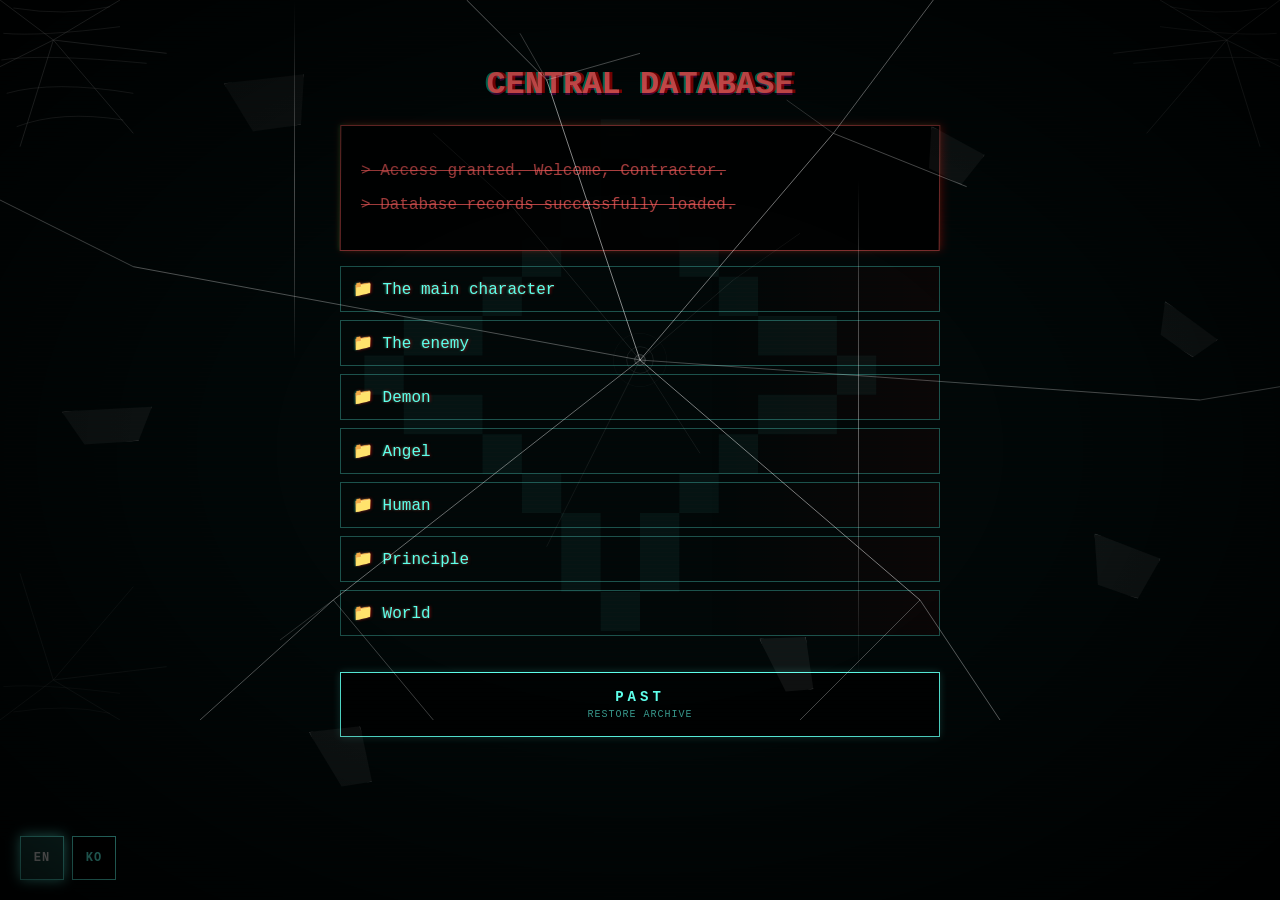
==== broken_index.html @ 98af95d3 "Update broken_index.html" ====
<!DOCTYPE html>
<html lang="ko" style="background-color: #020d0d;">
<head>
  <meta charset="UTF-8" />
  <meta name="viewport" content="width=device-width, initial-scale=1.0" />
  <title>CENTRAL DATABASE — [CORRUPTED TIMELINE]</title>
  <style>
* { box-sizing: border-box; font-family: 'Courier New', monospace; }
:root {
--neon-pink: #ff5e5e;
--neon-mint: #5effeb;
--bg-black: #020d0d; 
}
::-webkit-scrollbar { width: 10px; }
::-webkit-scrollbar-track { background: #010808; }
::-webkit-scrollbar-thumb { background: #222; border-radius: 5px; border: 2px solid #010808; }
::-webkit-scrollbar-thumb:hover { background: #333; }
body {
margin: 0; background: var(--bg-black); color: var(--neon-pink);
overflow-x: hidden; overflow-y: auto; 
transition: none; 
}
.bg-sigil {
position: fixed; top: 50%; left: 50%; transform: translate(-50%, -50%);
font-size: min(70vh, 70vw); color: rgba(94, 255, 235, 0.05);
z-index: 1; pointer-events: none;
animation: pulse-neon 3s ease-in-out infinite;
}
@keyframes pulse-neon {
0%, 100% { transform: translate(-50%, -50%) scale(1); opacity: 0.05; text-shadow: 0 0 10px rgba(94, 255, 235, 0.1); }
50% { transform: translate(-50%, -50%) scale(1.05); opacity: 0.2; text-shadow: 0 0 40px rgba(94, 255, 235, 0.5); }
}
.auth-success-flash { animation: flash-mint 0.8s ease-out forwards; }
@keyframes flash-mint {
0% { background-color: var(--neon-mint); filter: brightness(2); }
100% { background-color: var(--bg-black); }
}
.auth-error-flash { animation: flash-red 0.5s ease-in-out; }
@keyframes flash-red {
0%, 100% { background-color: var(--bg-black); }
50% { background-color: #440a0a; }
}
@keyframes screenShake {
0% { transform: translate(0); filter: hue-rotate(0deg); }
10% { transform: translate(-5px, 5px); filter: invert(1); }
20% { transform: translate(5px, -5px); }
30% { transform: translate(-5px, 0); }
100% { transform: translate(0); }
}
.glitch-active { animation: screenShake 0.15s infinite !important; }
.screen { 
position: relative; width: 100vw; min-height: 100vh;
display: flex; flex-direction: column; align-items: center; justify-content: flex-start;
padding: 5vh 20px; z-index: 2; 
}
#auth-screen { justify-content: center; }
.terminal { width: 100%; max-width: 600px; border: 1px solid var(--neon-pink); background: rgba(0, 0, 0, 0.85); backdrop-filter: blur(5px); padding: 20px; margin-bottom: 15px; position: relative; }
#file-scroll-container { width: 100%; overflow: visible; }
.hidden-trigger-zone { 
margin-top: 50px; 
padding-top: 100vh; 
padding-bottom: 200px;
text-align: center; 
display: none; 
transition: opacity 0.5s;
opacity: 0;
}
.hidden-button { width: 60px; height: 60px; border-radius: 50%; background: radial-gradient(circle, #ff0000, #000); border: 2px solid #fff; cursor: pointer; margin: 20px auto; box-shadow: 0 0 15px #ff0000; animation: pulse 1s infinite; }
@keyframes pulse { 0% { transform: scale(1); } 50% { transform: scale(1.1); } 100% { transform: scale(1); } }
.directory { width: 100%; max-width: 600px; }
.folder { border: 1px solid var(--neon-mint); color: var(--neon-mint); padding: 12px; margin-bottom: 8px; cursor: pointer; }
.file { cursor: pointer; padding: 10px; color: #fff; border-left: 1px dashed #444; margin-left: 15px; }
.hidden { display: none !important; }
.typing-cursor::after { content: "|"; animation: blink 0.8s infinite; }
@keyframes blink { 50% { opacity: 0; } }
#music-info-box {
position: fixed; bottom: 20px; right: 20px; 
background: rgba(0, 0, 0, 0.8); border: 1px solid var(--neon-mint); 
color: var(--neon-mint); padding: 10px 15px; font-size: 12px; 
z-index: 100; display: none; box-shadow: 0 0 10px rgba(94, 255, 235, 0.3);
gap: 10px; align-items: center;
}
#music-control-btn {
background: transparent;
border: 1px solid var(--neon-mint);
color: var(--neon-mint);
padding: 4px 10px;
cursor: pointer;
font-size: 11px;
letter-spacing: 1px;
transition: all 0.2s;
margin-left: 10px;
}
#music-control-btn:hover {
background: var(--neon-mint);
color: #000;
box-shadow: 0 0 10px var(--neon-mint);
}
/* 🔥 언어 전환 버튼 */
#lang-switcher {
position: fixed;
bottom: 20px;
left: 20px;
display: flex;
gap: 8px;
z-index: 200;
}
.lang-btn {
width: 44px;
height: 44px;
background: rgba(0, 0, 0, 0.8);
border: 1px solid var(--neon-mint);
color: var(--neon-mint);
font-family: 'Courier New', monospace;
font-size: 12px;
font-weight: bold;
cursor: pointer;
letter-spacing: 1px;
transition: all 0.2s;
}
.lang-btn:hover {
background: rgba(94, 255, 235, 0.2);
box-shadow: 0 0 10px var(--neon-mint);
}
.lang-btn.active {
background: rgba(94, 255, 235, 0.25);
box-shadow: 0 0 12px var(--neon-mint);
color: #fff;
}
/* ====== ⏳ FUTURE / PAST 박스 ====== */
#timeline-boxes {
display: none;
width: 100%;
max-width: 600px;
margin-top: 28px;
gap: 12px;
display: flex;
flex-direction: row;
}
.timeline-box {
flex: 1;
border: 1px solid;
padding: 16px 10px;
cursor: pointer;
font-family: 'Courier New', monospace;
font-size: 11px;
letter-spacing: 2px;
text-align: center;
transition: all 0.25s;
background: rgba(0,0,0,0.6);
position: relative;
overflow: hidden;
}
.timeline-box::before {
content: '';
position: absolute;
inset: 0;
background: currentColor;
opacity: 0;
transition: opacity 0.2s;
}
.timeline-box:hover::before { opacity: 0.07; }
.timeline-box-label {
font-size: 14px;
font-weight: bold;
letter-spacing: 4px;
margin-bottom: 4px;
}
.timeline-box-sub { opacity: 0.6; font-size: 10px; letter-spacing: 1px; }
#box-future {
border-color: #ff5e5e;
color: #ff5e5e;
box-shadow: 0 0 8px rgba(255,94,94,0.3);
}
#box-future:hover {
box-shadow: 0 0 20px rgba(255,94,94,0.6);
border-color: #ff8888;
}
#box-past {
border-color: var(--neon-mint);
color: var(--neon-mint);
box-shadow: 0 0 8px rgba(94,255,235,0.2);
}
#box-past:hover {
box-shadow: 0 0 20px rgba(94,255,235,0.5);
}
/* ====== 🕐 시계 오버레이 ====== */
#clock-overlay {
position: fixed; inset: 0;
background: #000;
z-index: 9000;
display: none;
align-items: center;
justify-content: center;
flex-direction: column;
}
#clock-overlay.active { display: flex; }
/* 아날로그 시계 */
#clock-svg-wrap {
position: relative;
width: 240px; height: 240px;
}
.clock-face {
width: 240px; height: 240px;
border-radius: 50%;
border: 3px solid #fff;
position: relative;
box-shadow: 0 0 30px rgba(255,255,255,0.3), inset 0 0 20px rgba(0,0,0,0.8);
background: radial-gradient(circle, #0a0a0a 0%, #000 100%);
overflow: hidden;
}
.clock-center {
position: absolute; top: 50%; left: 50%;
transform: translate(-50%,-50%);
width: 10px; height: 10px;
border-radius: 50%;
background: #fff;
z-index: 10;
box-shadow: 0 0 8px #fff;
}
.clock-hand {
position: absolute;
bottom: 50%; left: 50%;
transform-origin: bottom center;
border-radius: 2px 2px 0 0;
}
#hand-hour {
width: 5px; height: 65px;
background: #fff;
margin-left: -2.5px;
transform: rotate(0deg);
}
#hand-min {
width: 3px; height: 88px;
background: #ccc;
margin-left: -1.5px;
transform: rotate(0deg);
}
#hand-sec {
width: 2px; height: 95px;
background: #ff4444;
margin-left: -1px;
transform: rotate(0deg);
}
/* 시계 눈금 */
.clock-tick {
position: absolute;
top: 8px; left: 50%;
width: 2px; height: 10px;
background: #555;
margin-left: -1px;
transform-origin: 1px 112px;
}
.clock-tick.major {
height: 16px; background: #999; width: 3px; margin-left: -1.5px;
}
/* 시계 파괴 효과 */
#clock-crack-layer {
position: absolute; inset: 0;
pointer-events: none;
opacity: 0;
transition: opacity 0.1s;
}
#clock-crack-layer.visible { opacity: 1; }
/* 시계 아래 텍스트 */
#clock-status-text {
margin-top: 28px;
font-size: 11px;
letter-spacing: 3px;
color: #444;
}
/* 깨짐 파편 */
.crack-line {
position: absolute;
background: rgba(255,255,255,0.8);
transform-origin: 0 0;
}
/* 화면 전체 깨짐 오버레이 */
#screen-shatter {
position: fixed; inset: 0;
z-index: 9100;
pointer-events: none;
display: none;
}
#screen-shatter.active { display: block; }
#screen-shatter canvas {
width: 100%; height: 100%;
}
/* 페이드아웃 */
#fade-out-overlay {
position: fixed; inset: 0;
background: #000;
z-index: 9200;
opacity: 0;
pointer-events: none;
transition: opacity 1.5s ease-in;
}
#fade-out-overlay.fading { opacity: 1; pointer-events: all; }
@keyframes clock-shatter {
0%   { transform: translate(0,0) rotate(0deg); filter: brightness(2); }
15%  { transform: translate(-4px, 3px) rotate(-2deg); filter: hue-rotate(90deg) brightness(3); }
30%  { transform: translate(5px, -4px) rotate(2deg); filter: hue-rotate(180deg); }
45%  { transform: translate(-3px, 5px) rotate(-1deg); filter: brightness(0.5); }
60%  { transform: translate(4px, -3px) rotate(3deg); filter: hue-rotate(270deg) brightness(2); }
75%  { transform: translate(-5px, 2px) rotate(-2deg); filter: invert(1); }
100% { transform: translate(0,0); filter: brightness(1); }
}
/* 🌊 시계 멈출 때 물결 파동 효과 */
.clock-ripple {
position: absolute;
top: 50%;
left: 50%;
width: 240px;
height: 240px;
transform: translate(-50%, -50%);
border-radius: 50%;
border: 4px solid rgba(255, 255, 255, 0.95);
box-shadow: 0 0 20px rgba(255, 255, 255, 0.9), 0 0 40px rgba(255, 255, 255, 0.6);
pointer-events: none;
box-sizing: border-box;
}
@keyframes ripple-wave {
0% {
width: 240px;
height: 240px;
opacity: 1;
border-width: 4px;
box-shadow: 0 0 20px rgba(255, 255, 255, 0.9), 0 0 40px rgba(255, 255, 255, 0.6);
}
30% {
width: 480px;
height: 480px;
opacity: 0.9;
border-width: 3px;
box-shadow: 0 0 30px rgba(255, 255, 255, 1), 0 0 60px rgba(255, 255, 255, 0.7);
}
100% {
width: 720px;
height: 720px;
opacity: 0;
border-width: 1px;
box-shadow: 0 0 10px rgba(255, 255, 255, 0.3);
}
}
/* 💥 플래시 효과 */
@keyframes white-flash {
0% { opacity: 0; }
10% { opacity: 0.8; }
100% { opacity: 0; }
}
/* 🔥 좌우 화살표 네비게이션 */
.nav-arrow {
position: absolute;
top: 50%;
transform: translateY(-50%);
width: 40px;
height: 80px;
background: rgba(94, 255, 235, 0.1);
border: 1px solid var(--neon-mint);
display: flex;
align-items: center;
justify-content: center;
cursor: pointer;
transition: all 0.3s;
z-index: 10;
font-size: 1.5rem;
color: var(--neon-mint);
user-select: none;
}
.nav-arrow:hover { background: rgba(94, 255, 235, 0.3); box-shadow: 0 0 15px var(--neon-mint); }
.nav-arrow-left { left: -50px; }
.nav-arrow-right { right: -50px; }
/* 🔥 페이지 내부 화살표 (터미널 하단 모서리) */
.page-arrow {
position: absolute;
bottom: 8px;
font-size: 1rem;
color: var(--neon-pink);
cursor: pointer;
user-select: none;
transition: all 0.2s;
opacity: 0.7;
}
.page-arrow:hover { opacity: 1; color: #fff; text-shadow: 0 0 8px var(--neon-pink); }
.page-arrow-left { left: 12px; }
.page-arrow-right { right: 12px; }
/* 🔥 페이지 인디케이터 */
.page-indicator {
position: absolute;
bottom: 10px;
left: 50%;
transform: translateX(-50%);
font-size: 10px;
color: #444;
letter-spacing: 2px;
}
/* 글리치 bg */
.glitch-bg-layer {
position: fixed; top: 0; left: 0; width: 100vw; height: 100vh;
z-index: 9998; pointer-events: none;
background: 
linear-gradient(90deg, transparent 0%, rgba(0,255,255,0.03) 25%, transparent 50%, rgba(255,0,255,0.03) 75%, transparent 100%),
repeating-linear-gradient(0deg, transparent, transparent 2px, rgba(0,255,100,0.03) 2px, rgba(0,255,100,0.03) 4px);
animation: bg-scan 0.1s infinite, bg-shift 0.2s infinite;
}
@keyframes bg-scan { 0% { transform: translateY(0); } 100% { transform: translateY(4px); } }
@keyframes bg-shift {
0% { background-position: 0 0; filter: hue-rotate(0deg); }
50% { background-position: 100% 100%; filter: hue-rotate(180deg); }
100% { background-position: 0 0; filter: hue-rotate(360deg); }
}
.title-rgb-glitch {
font-size: 2.5rem; letter-spacing: 12px; font-weight: 900; color: #fff;
position: relative; display: inline-block;
animation: sharp-shake 0.08s infinite, rgb-chromatic 0.15s infinite;
text-shadow: -5px 0 #ff0000, 5px 0 #00ffff, -3px 0 #00ff00, 3px 0 #ff00ff;
}
@keyframes sharp-shake {
0% { transform: translate(3px, -2px) skew(2deg); }
25% { transform: translate(-4px, 3px) skew(-3deg); }
50% { transform: translate(5px, -1px) skew(1deg); }
75% { transform: translate(-2px, 2px) skew(-2deg); }
100% { transform: translate(0); }
}
@keyframes rgb-chromatic {
0% { text-shadow: -5px 0 #ff0000, 5px 0 #00ffff, -3px 0 #00ff00, 3px 0 #ff00ff; filter: hue-rotate(0deg); }
50% { text-shadow: 5px 0 #ff0000, -5px 0 #00ffff, 3px 0 #00ff00, -3px 0 #ff00ff; filter: hue-rotate(90deg); }
100% { text-shadow: -5px 0 #ff0000, 5px 0 #00ffff, -3px 0 #00ff00, 3px 0 #ff00ff; filter: hue-rotate(180deg); }
}
.fast-glitch-typing { animation: fast-typing-distortion 0.05s infinite; }
@keyframes fast-typing-distortion {
0% { transform: translate(2px, -2px); filter: brightness(1.5) hue-rotate(90deg); opacity: 0.9; }
25% { transform: translate(-3px, 2px); filter: brightness(0.7) hue-rotate(180deg); opacity: 1; }
50% { transform: translate(3px, -1px); filter: brightness(1.3) hue-rotate(270deg); opacity: 0.85; }
75% { transform: translate(-2px, 3px); filter: brightness(0.8) hue-rotate(0deg); opacity: 1; }
100% { transform: translate(0); filter: brightness(1); opacity: 1; }
}
.stable-text { animation: none !important; transform: none !important; filter: none !important; }
/* ====== 🗺️ MAP VIEWER ====== */
#map-boot-overlay {
position: fixed; inset: 0; background: #000;
z-index: 5000; display: flex; align-items: center; justify-content: center;
flex-direction: column; font-family: 'Courier New', monospace;
color: var(--neon-mint); overflow: hidden;
}
#map-boot-log {
width: 520px; max-width: 90vw;
font-size: 13px; line-height: 1.9; white-space: pre;
}
#map-boot-bar-wrap {
width: 520px; max-width: 90vw; margin-top: 18px;
height: 6px; background: #0a1a1a; border: 1px solid var(--neon-mint);
overflow: hidden;
}
#map-boot-bar { height: 100%; width: 0%; background: var(--neon-mint); transition: width 0.08s linear; }
#map-viewer-wrap {
position: fixed; inset: 0; background: #000;
z-index: 5000; display: none;
flex-direction: column;
clip-path: inset(0 100% 0 0);
transition: clip-path 0.7s cubic-bezier(0.16, 1, 0.3, 1);
}
#map-viewer-wrap.open { clip-path: inset(0 0% 0 0); }
#map-header {
padding: 14px 20px; background: rgba(0,0,0,0.9);
border-bottom: 1px solid var(--neon-mint);
display: flex; align-items: center; justify-content: space-between;
flex-shrink: 0;
}
#map-header h2 { margin: 0; font-size: 1rem; letter-spacing: 4px; color: var(--neon-mint); }
#map-close-btn {
background: none; border: 1px solid var(--neon-pink); color: var(--neon-pink);
padding: 6px 14px; cursor: pointer; font-family: 'Courier New', monospace;
font-size: 12px; letter-spacing: 2px;
}
#map-close-btn:hover { background: rgba(255,94,94,0.2); }
#map-canvas-area {
flex: 1; position: relative; overflow: hidden;
}
#map-bg-img {
width: 100%; height: 100%; object-fit: contain;
display: block; filter: brightness(0.85) saturate(0.9);
user-select: none; pointer-events: none;
}
.map-pin {
position: absolute; transform: translate(-50%, -100%);
cursor: pointer; z-index: 10;
display: flex; flex-direction: column; align-items: center;
transition: transform 0.2s;
}
.map-pin:hover { transform: translate(-50%, -115%); }
.map-pin-dot {
width: 14px; height: 14px; border-radius: 50%;
background: var(--neon-pink); border: 2px solid #fff;
box-shadow: 0 0 10px var(--neon-pink), 0 0 20px var(--neon-pink);
animation: pin-pulse 1.6s ease-in-out infinite;
}
.map-pin-dot.mint { background: var(--neon-mint); box-shadow: 0 0 10px var(--neon-mint), 0 0 20px var(--neon-mint); }
.map-pin-dot.gold { background: #f0c040; box-shadow: 0 0 10px #f0c040, 0 0 20px #f0c040; }
.map-pin-dot.white { background: #cceeff; box-shadow: 0 0 10px #cceeff, 0 0 20px #cceeff; }
@keyframes pin-pulse {
0%, 100% { transform: scale(1); opacity: 1; }
50% { transform: scale(1.3); opacity: 0.7; }
}
.map-pin-line { width: 2px; height: 18px; background: rgba(255,255,255,0.5); }
.map-pin-label {
font-size: 10px; color: rgba(255,255,255,0.8);
background: rgba(0,0,0,0.7); padding: 2px 6px;
border: 1px solid rgba(255,255,255,0.2); white-space: nowrap;
margin-top: 3px; letter-spacing: 1px;
}
/* 지역 정보 패널 (오른쪽에서 슬라이드) */
#map-info-panel {
position: absolute; right: 0; top: 0; bottom: 0;
width: 320px; max-width: 85vw;
background: rgba(2, 13, 13, 0.97);
border-left: 1px solid var(--neon-mint);
transform: translateX(100%);
transition: transform 0.4s cubic-bezier(0.16, 1, 0.3, 1);
overflow-y: auto; z-index: 20; padding: 0;
}
#map-info-panel.visible { transform: translateX(0); }
#map-info-close {
position: absolute; top: 12px; right: 12px;
background: none; border: none; color: var(--neon-pink);
font-size: 1.2rem; cursor: pointer; z-index: 5;
}
#map-info-header-img {
width: 100%; height: 140px; object-fit: cover;
display: block; filter: brightness(0.7);
}
#map-info-header-img.no-img {
display: flex; align-items: center; justify-content: center;
background: linear-gradient(135deg, #0a1a2a, #1a0a2a);
height: 140px; font-size: 3rem;
}
#map-info-body { padding: 16px 18px; }
#map-info-code { font-size: 11px; color: var(--neon-pink); letter-spacing: 3px; margin-bottom: 4px; }
#map-info-name { font-size: 1.4rem; color: #fff; margin: 0 0 4px; font-weight: bold; }
#map-info-sub { font-size: 12px; color: #aaa; margin-bottom: 14px; font-style: italic; }
#map-info-desc {
border-left: 2px solid var(--neon-mint); padding-left: 12px;
color: #ccc; font-size: 13px; line-height: 1.7; margin-bottom: 16px;
}
.map-info-tag {
background: rgba(94,255,235,0.08); border: 1px solid rgba(94,255,235,0.3);
color: var(--neon-mint); font-size: 11px; padding: 6px 12px;
margin-bottom: 8px; letter-spacing: 1px; display: flex; align-items: center; gap: 8px;
}
.map-info-tag span { color: #fff; font-size: 12px; }
.map-info-tag.danger { border-color: rgba(255,94,94,0.4); color: var(--neon-pink); background: rgba(255,94,94,0.06); }
/* ====== 🕸️ BROKEN WORLD CSS ====== */
/* 전체 화면에 거미줄/균열 오버레이 */
#broken-overlay {
position: fixed; inset: 0;
z-index: 9999;
pointer-events: none;
opacity: 0;
transition: opacity 1.2s ease-in;
}
#broken-overlay.reveal { opacity: 1; }
/* 화면 전체 미세 균열 tint */
body.broken-world {
background: #010808 !important;
}
body.broken-world::after {
content: '';
position: fixed; inset: 0;
background:
repeating-linear-gradient(
0deg,
transparent,
transparent 3px,
rgba(255,0,0,0.015) 3px,
rgba(255,0,0,0.015) 4px
);
z-index: 1; pointer-events: none;
animation: scanline-broken 0.08s infinite;
}
@keyframes scanline-broken {
0% { transform: translateY(0); }
100% { transform: translateY(4px); }
}
/* 거미줄 SVG 오버레이 */
#spiderweb-layer {
position: fixed; inset: 0;
z-index: 9998; pointer-events: none;
opacity: 0;
transition: opacity 2s ease-in;
}
#spiderweb-layer.reveal { opacity: 1; }
/* 화면 균열 레이어 */
#screen-crack-layer {
position: fixed; inset: 0;
z-index: 9997; pointer-events: none;
opacity: 0;
transition: opacity 0.3s ease-in;
}
#screen-crack-layer.reveal { opacity: 1; }
/* 모서리 어둠 vignnette */
#vignette-broken {
position: fixed; inset: 0;
background: radial-gradient(ellipse at center, transparent 40%, rgba(0,0,0,0.85) 100%);
z-index: 9996; pointer-events: none;
opacity: 0;
transition: opacity 1.5s ease-in;
}
#vignette-broken.reveal { opacity: 1; }
/* 깨진 느낌 - UI 전체 왜곡 */
body.broken-world .terminal {
border-color: rgba(255, 94, 94, 0.5) !important;
box-shadow: 2px 0 8px rgba(255,0,0,0.3), -1px 0 4px rgba(0,255,100,0.2) !important;
transform: skew(-0.3deg);
}
body.broken-world .folder {
border-color: rgba(94, 255, 235, 0.3) !important;
text-shadow: 1px 0 3px rgba(255,0,0,0.5), -1px 0 2px rgba(0,255,200,0.4);
position: relative;
}
body.broken-world .folder::after {
content: '';
position: absolute; inset: 0;
background: linear-gradient(90deg, transparent 60%, rgba(255,0,0,0.04) 100%);
}
body.broken-world h1 {
text-shadow: 3px 0 rgba(255,0,0,0.6), -2px 0 rgba(0,255,200,0.5), 0 2px rgba(255,0,200,0.3) !important;
animation: broken-title-glitch 0.5s infinite !important;
}
@keyframes broken-title-glitch {
0%, 90%, 100% { transform: translate(0); filter: none; }
91% { transform: translate(-2px, 0); filter: hue-rotate(90deg); }
92% { transform: translate(3px, 1px); filter: invert(0.1); }
93% { transform: translate(-1px, -1px); filter: hue-rotate(180deg); }
94% { transform: translate(0); filter: none; }
}
/* 파편 조각들 */
.shard {
position: fixed;
background: rgba(255,255,255,0.06);
border: 1px solid rgba(255,255,255,0.15);
pointer-events: none;
z-index: 9995;
clip-path: polygon(0% 0%, 100% 20%, 80% 100%, 20% 90%);
animation: shard-float 4s ease-in-out infinite;
}
@keyframes shard-float {
0%, 100% { transform: translate(0, 0) rotate(0deg); opacity: 0.4; }
25% { transform: translate(2px, -3px) rotate(1deg); opacity: 0.6; }
50% { transform: translate(-1px, 2px) rotate(-0.5deg); opacity: 0.3; }
75% { transform: translate(3px, 1px) rotate(0.8deg); opacity: 0.5; }
}
/* 좌측 세로 균열선 */
.vertical-crack {
position: fixed;
width: 1px;
background: linear-gradient(to bottom, transparent, rgba(255,255,255,0.4) 20%, rgba(255,255,255,0.6) 50%, rgba(255,255,255,0.3) 80%, transparent);
pointer-events: none;
z-index: 9994;
animation: crack-flicker 2s ease-in-out infinite;
}
@keyframes crack-flicker {
0%, 100% { opacity: 0.6; }
30% { opacity: 0.9; }
60% { opacity: 0.3; }
80% { opacity: 0.7; }
}
/* FUTURE/PAST 버튼 - broken 상태 */
body.broken-world #box-future {
border-color: rgba(255, 94, 94, 0.3) !important;
color: rgba(255, 94, 94, 0.6) !important;
box-shadow: none !important;
text-decoration: line-through;
}
body.broken-world #box-past {
border-color: var(--neon-mint) !important;
color: var(--neon-mint) !important;
}
body.broken-world #timeline-boxes {
display: flex !important;
opacity: 1 !important;
}
/* broken 전용 타이핑 텍스트 */
.broken-terminal-line {
color: rgba(255,94,94,0.7);
text-decoration: line-through;
animation: broken-text-flicker 3s infinite;
}
@keyframes broken-text-flicker {
0%, 85%, 100% { opacity: 0.7; }
86% { opacity: 0.1; }
87% { opacity: 0.9; }
88% { opacity: 0.2; }
89% { opacity: 0.8; }
}
.broken-terminal-new {
color: var(--neon-pink);
animation: broken-new-type 0.05s infinite;
}
@keyframes broken-new-type {
0%, 70%, 100% { opacity: 1; transform: none; }
71% { transform: translateX(2px); opacity: 0.7; }
72% { transform: translateX(-1px); }
}
/* 진동 효과 (주기적) */
@keyframes micro-shake {
0%, 96%, 100% { transform: translate(0,0); }
97% { transform: translate(-3px, 1px); }
98% { transform: translate(2px, -2px); }
99% { transform: translate(-1px, 3px); }
}
body.broken-world .directory {
animation: micro-shake 4s infinite;
}
</style>
</head>
<body>

  <div class="bg-sigil">⟡</div>

  <!-- 🕸️ 거미줄 레이어 -->
  <svg id="spiderweb-layer" xmlns="http://www.w3.org/2000/svg" viewBox="0 0 1920 1080" preserveAspectRatio="xMidYMid slice">
    <!-- 상단 좌측 거미줄 -->
    <g opacity="0.35" stroke="rgba(200,200,200,0.7)" fill="none">
      <!-- 중심: 80,60 -->
      <line x1="80" y1="60" x2="0" y2="0" stroke-width="0.8"/>
      <line x1="80" y1="60" x2="180" y2="0" stroke-width="0.8"/>
      <line x1="80" y1="60" x2="250" y2="80" stroke-width="0.8"/>
      <line x1="80" y1="60" x2="200" y2="200" stroke-width="0.8"/>
      <line x1="80" y1="60" x2="30" y2="220" stroke-width="0.8"/>
      <line x1="80" y1="60" x2="0" y2="100" stroke-width="0.8"/>
      <!-- 방사형 연결선 -->
      <path d="M20,12 Q100,25 165,10" stroke-width="0.6"/>
      <path d="M5,50 Q60,55 180,40" stroke-width="0.6"/>
      <path d="M2,90 Q60,80 220,95" stroke-width="0.6"/>
      <path d="M10,140 Q80,120 200,140" stroke-width="0.6"/>
      <path d="M25,190 Q90,165 185,180" stroke-width="0.6"/>
    </g>
    <!-- 상단 우측 거미줄 -->
    <g opacity="0.25" stroke="rgba(200,200,200,0.6)" fill="none" transform="translate(1920,0) scale(-1,1)">
      <line x1="80" y1="60" x2="0" y2="0" stroke-width="0.8"/>
      <line x1="80" y1="60" x2="180" y2="0" stroke-width="0.8"/>
      <line x1="80" y1="60" x2="250" y2="80" stroke-width="0.8"/>
      <line x1="80" y1="60" x2="200" y2="200" stroke-width="0.8"/>
      <line x1="80" y1="60" x2="30" y2="220" stroke-width="0.8"/>
      <line x1="80" y1="60" x2="0" y2="100" stroke-width="0.8"/>
      <path d="M20,12 Q100,25 165,10" stroke-width="0.6"/>
      <path d="M5,50 Q60,55 180,40" stroke-width="0.6"/>
      <path d="M2,90 Q60,80 220,95" stroke-width="0.6"/>
    </g>
    <!-- 하단 좌측 -->
    <g opacity="0.2" stroke="rgba(200,200,200,0.5)" fill="none" transform="translate(0,1080) scale(1,-1)">
      <line x1="80" y1="60" x2="0" y2="0" stroke-width="0.8"/>
      <line x1="80" y1="60" x2="180" y2="0" stroke-width="0.8"/>
      <line x1="80" y1="60" x2="250" y2="80" stroke-width="0.8"/>
      <line x1="80" y1="60" x2="200" y2="200" stroke-width="0.8"/>
      <line x1="80" y1="60" x2="30" y2="220" stroke-width="0.8"/>
      <path d="M20,12 Q100,25 165,10" stroke-width="0.6"/>
      <path d="M5,50 Q60,55 180,40" stroke-width="0.6"/>
    </g>
    <!-- 중앙 대형 균열 -->
    <g opacity="0.15" stroke="rgba(255,255,255,0.8)" fill="none">
      <line x1="760" y1="300" x2="960" y2="540" stroke-width="1.2"/>
      <line x1="960" y1="540" x2="1100" y2="420" stroke-width="1"/>
      <line x1="960" y1="540" x2="880" y2="700" stroke-width="1"/>
      <line x1="880" y1="700" x2="820" y2="820" stroke-width="0.8"/>
      <line x1="960" y1="540" x2="1050" y2="680" stroke-width="0.9"/>
      <line x1="760" y1="300" x2="650" y2="200" stroke-width="0.7"/>
      <line x1="1100" y1="420" x2="1200" y2="350" stroke-width="0.7"/>
    </g>
  </svg>

  <!-- 💥 화면 균열 레이어 (SVG) -->
  <svg id="screen-crack-layer" xmlns="http://www.w3.org/2000/svg" viewBox="0 0 1920 1080" preserveAspectRatio="xMidYMid slice">
    <g stroke="rgba(255,255,255,0.5)" fill="none">
      <!-- 메인 균열: 중앙에서 방사 -->
      <line x1="960" y1="540" x2="820" y2="120" stroke-width="1.5"/>
      <line x1="820" y1="120" x2="700" y2="0" stroke-width="1"/>
      <line x1="820" y1="120" x2="960" y2="80" stroke-width="0.8"/>
      <line x1="960" y1="540" x2="1250" y2="200" stroke-width="1.3"/>
      <line x1="1250" y1="200" x2="1400" y2="0" stroke-width="1"/>
      <line x1="1250" y1="200" x2="1450" y2="280" stroke-width="0.8"/>
      <line x1="960" y1="540" x2="1380" y2="900" stroke-width="1.4"/>
      <line x1="1380" y1="900" x2="1500" y2="1080" stroke-width="1"/>
      <line x1="1380" y1="900" x2="1200" y2="1080" stroke-width="0.8"/>
      <line x1="960" y1="540" x2="500" y2="900" stroke-width="1.2"/>
      <line x1="500" y1="900" x2="300" y2="1080" stroke-width="0.9"/>
      <line x1="500" y1="900" x2="650" y2="1080" stroke-width="0.7"/>
      <!-- 보조 균열 -->
      <line x1="960" y1="540" x2="200" y2="400" stroke-width="0.9"/>
      <line x1="200" y1="400" x2="0" y2="300" stroke-width="0.7"/>
      <line x1="960" y1="540" x2="1800" y2="600" stroke-width="0.8"/>
      <line x1="1800" y1="600" x2="1920" y2="580" stroke-width="0.6"/>
      <!-- 짧은 갈라짐 -->
      <line x1="820" y1="120" x2="780" y2="50" stroke-width="0.6"/>
      <line x1="1250" y1="200" x2="1180" y2="150" stroke-width="0.5"/>
      <line x1="500" y1="900" x2="420" y2="960" stroke-width="0.5"/>
    </g>
    <!-- 중앙 충격점 -->
    <circle cx="960" cy="540" r="8" stroke="rgba(255,255,255,0.3)" fill="rgba(255,255,255,0.05)" stroke-width="1"/>
    <circle cx="960" cy="540" r="20" stroke="rgba(255,255,255,0.15)" fill="none" stroke-width="0.8"/>
    <circle cx="960" cy="540" r="40" stroke="rgba(255,255,255,0.08)" fill="none" stroke-width="0.6"/>
  </svg>

  <!-- vignette -->
  <div id="vignette-broken"></div>

  <!-- 파편 조각들 (JS로 생성) -->
  <div id="shards-layer"></div>

  <!-- 세로 균열선들 -->
  <div class="vertical-crack" style="left:23%;top:0;height:40%;opacity:0;transition:opacity 1.5s;"></div>
  <div class="vertical-crack" style="left:67%;top:20%;height:55%;opacity:0;transition:opacity 2s;"></div>
  <div class="vertical-crack" style="left:12%;top:30%;height:30%;opacity:0;transition:opacity 1.8s;"></div>

  <audio id="main-bgm" loop src="bgm.m4a.m4a"></audio>
  <audio id="glitch-bgm" loop src="error.mp3.mp3"></audio>
  <audio id="???-bgm" loop src="the hideen.mp3.mp3"></audio>

  <div id="music-info-box">
    <span style="margin-right: 5px;">🎵</span>
    <span id="music-title">Now Playing: SYSTEM_MAIN.mp3</span>
    <button id="music-control-btn" onclick="toggleMusic()">⏸ PAUSE</button>
  </div>

  <!-- 🔥 언어 전환 버튼 -->
  <div id="lang-switcher">
    <button class="lang-btn active" id="btn-en" onclick="setLang('en')">EN</button>
    <button class="lang-btn" id="btn-ko" onclick="setLang('ko')">KO</button>
  </div>

  <div id="auth-screen" class="screen">
    <div class="header"><h1 id="ui-title-auth">SECURITY CHECK</h1></div>
    <div id="auth-message">ENTER ACCESS KEY</div>
    <div class="terminal" style="margin-top:10px;">
      <form id="auth-form">
        <input id="password-input" type="password" placeholder="PASSWORD" autocomplete="off" style="width:100%; text-align:center; background:none; border:none; border-bottom:1px solid var(--neon-mint); color:white; outline:none;">
      </form>
    </div>
  </div>

  <div id="main-screen" class="screen hidden">
    <div id="database-view" style="width: 100%; display: flex; flex-direction: column; align-items: center;">
      <div class="header"><h1 id="ui-title-db">CENTRAL DATABASE</h1></div>
      <div class="terminal"><div id="terminal-text"></div></div>
      <div class="directory" id="directory"></div>

      <!-- ⏳ PAST 박스 (미래에서 돌아가기) -->
      <div id="timeline-boxes" style="display:none;">
        <div class="timeline-box" id="box-past" onclick="triggerPast()">
          <div class="timeline-box-label">PAST</div>
          <div class="timeline-box-sub">RESTORE ARCHIVE</div>
        </div>
      </div>
    </div>

    <div id="file-screen" class="hidden" style="width: 100%; display: flex; flex-direction: column; align-items: center;">
      <div class="header"><h1 id="file-title">FILE</h1></div>
      <div class="terminal" id="file-terminal-container">
        <div id="file-scroll-container">
          <div id="file-text"></div>
          <div id="hidden-zone" class="hidden-trigger-zone">
            <p id="ui-hidden-error" style="color:red; font-weight:bold;">CRITICAL ERROR: HIDDEN SECTOR FOUND</p>
            <div id="secret-btn" class="hidden-button"></div>
          </div>
        </div>
      </div>
      <button id="back-btn" style="background:none; border:1px solid var(--neon-mint); color:var(--neon-mint); padding:10px; cursor:pointer; margin-bottom: 50px;">← BACK</button>
    </div>
  </div>

  <!-- 🕐 시계 오버레이 -->
  <div id="clock-overlay">
    <div id="clock-svg-wrap">
      <div class="clock-face" id="clock-face">
        <!-- 눈금은 JS로 생성 -->
        <div class="clock-hand" id="hand-hour"></div>
        <div class="clock-hand" id="hand-min"></div>
        <div class="clock-hand" id="hand-sec"></div>
        <div class="clock-center"></div>
        <!-- 균열 레이어 -->
        <div id="clock-crack-layer">
          <svg width="240" height="240" style="position:absolute;inset:0;">
            <line x1="120" y1="120" x2="60" y2="30" stroke="white" stroke-width="1.5" opacity="0.9"/>
            <line x1="120" y1="120" x2="200" y2="50" stroke="white" stroke-width="1" opacity="0.8"/>
            <line x1="120" y1="120" x2="220" y2="180" stroke="white" stroke-width="1.5" opacity="0.9"/>
            <line x1="120" y1="120" x2="40" y2="190" stroke="white" stroke-width="1" opacity="0.7"/>
            <line x1="120" y1="120" x2="140" y2="5" stroke="white" stroke-width="0.8" opacity="0.6"/>
            <line x1="60" y1="30" x2="20" y2="10" stroke="white" stroke-width="0.8" opacity="0.7"/>
            <line x1="200" y1="50" x2="235" y2="20" stroke="white" stroke-width="0.7" opacity="0.6"/>
            <line x1="220" y1="180" x2="240" y2="230" stroke="white" stroke-width="1" opacity="0.8"/>
            <line x1="40" y1="190" x2="10" y2="235" stroke="white" stroke-width="0.8" opacity="0.7"/>
          </svg>
        </div>
      </div>
    </div>
    <div id="clock-status-text">SYSTEM CLOCK ACTIVE</div>
  </div>

  <!-- 💥 화면 파괴 오버레이 -->
  <div id="screen-shatter">
    <canvas id="shatter-canvas"></canvas>
  </div>

  <!-- 페이드아웃 -->
  <div id="fade-out-overlay"></div>

  <!-- 🗺️ 지도 부팅 오버레이 -->
  <div id="map-boot-overlay" style="display:none;">
    <pre id="map-boot-log"></pre>
    <div id="map-boot-bar-wrap"><div id="map-boot-bar"></div></div>
  </div>

  <!-- 🗺️ 지도 뷰어 -->
  <div id="map-viewer-wrap" style="display:none;">
    <div id="map-header">
      <h2>◈ WORLD MAP — DESTROYED BY KISUNE CORDEN</h2>
      <button id="map-close-btn" onclick="closeMapViewer()">✕ CLOSE</button>
    </div>
    <div id="map-canvas-area">
      <img id="map-bg-img" src="" alt="map" draggable="false"/>
      <div id="map-pins-layer"></div>
      <div id="map-info-panel">
        <button id="map-info-close" onclick="closeMapInfo()">✕</button>
        <div id="map-info-header-img" class="no-img">🌍</div>
        <div id="map-info-body">
          <div id="map-info-code">CODE: —</div>
          <div id="map-info-name">—</div>
          <div id="map-info-sub"></div>
          <div id="map-info-desc"></div>
          <div id="map-info-tags"></div>
        </div>
      </div>
    </div>
  </div>

  <script>
const PASSWORD = "1234";
let isGlitchUnlocked = false; 
let inputBuffer = ""; 
let currentFileIndex = 0;
let currentFileList = [];
let currentFolder = "";
let currentLang = sessionStorage.getItem("savedLang") || "en";
let currentOpenFile = null;
let currentPageIndex = 0; // 🔥 추가
const uiText = {
en: {
authTitle: "SECURITY CHECK",
enterKey: "ENTER ACCESS KEY",
accessGranted: "> ACCESS GRANTED. SYNCHRONIZING...",
accessDenied: "> ACCESS DENIED",
dbTitle: "CENTRAL DATABASE",
typingLine1: "> Access granted. Welcome, Contractor.",
typingLine2: "> Database records successfully loaded.",
fileReading: "> Loading record...",
hiddenError: "CRITICAL ERROR: HIDDEN SECTOR FOUND",
backBtn: "← BACK",
nowPlaying: "Now Playing: SYSTEM_MAIN.mp3",
abyssMsg1: "CRITICAL ERROR: HIDDEN SECTOR ACCESSED",
abyssMsg2: "All records have been erased.",
abyssMsg3: "You have seen what you should not have.",
cognitionText: "He now recognizes you.",
warningText: "SYSTEM_WARNING: ACCESS_VIOLATION",
},
ko: {
authTitle: "보안 확인",
enterKey: "접근 키를 입력하십시오",
accessGranted: "> 접속 승인. 동기화 중...",
accessDenied: "> 접속 거부",
dbTitle: "중앙 데이터베이스",
typingLine1: "> 접속 승인. 환영합니다, 계약자님.",
typingLine2: "> 데이터베이스 기록을 성공적으로 불러왔습니다.",
fileReading: "> 기록 열람을 시작합니다...",
hiddenError: "심각한 오류: 숨겨진 섹터 발견",
backBtn: "← 뒤로",
nowPlaying: "재생 중: SYSTEM_MAIN.mp3",
abyssMsg1: "심각한 오류: 숨겨진 섹터 접근됨",
abyssMsg2: "모든 기록이 소거되었습니다.",
abyssMsg3: "당신은 보지 말아야 할 것을 보았습니다.",
cognitionText: "이제 '그'가 당신을 인지합니다.",
warningText: "시스템_경고: 접근_위반",
}
};
// 🔥 메인 4캐릭터만 pages 배열, 나머지는 문자열 그대로 원본 유지
const fileSystem = {
en: {
"The main character": {
"Leay_Full_Archive.txt": { pages: ["[DATA CORRUPTED - TIMELINE ANNIHILATED]"] },
"Curo_Half_Archive.txt": { pages: ["[DATA CORRUPTED - TIMELINE ANNIHILATED]"] },
"Curo_REAL_Hidden_Content": "[DATA CORRUPTED - TIMELINE ANNIHILATED]",
"Kisune_Full_Archive.txt": { pages: ["[DATA CORRUPTED - TIMELINE ANNIHILATED]"] },
"Shiro_Full_Archive.txt": { pages: ["[DATA CORRUPTED - TIMELINE ANNIHILATED]"] },
"Miro_Full_Archive.txt": "[DATA CORRUPTED - TIMELINE ANNIHILATED]",
"Niro_Full_Archive.txt": "[DATA CORRUPTED - TIMELINE ANNIHILATED]"
},
"The enemy": {
"enemies.txt": "All data has been annihilated. Only one name remains: Kisune Corden.",
"Ekis_Full_Archive.txt": "[DATA CORRUPTED - TIMELINE ANNIHILATED]",
"Aleph_Full_Archive.txt": "[DATA CORRUPTED - TIMELINE ANNIHILATED]",
"Aiden_Full_Archive.txt": "[DATA CORRUPTED - TIMELINE ANNIHILATED]"
},
"Demon": {
"demon.txt": "All demons have been annihilated.",
"inferno_gate.txt": "[DATA CORRUPTED - TIMELINE ANNIHILATED]"
},
"Angel": {
"seraphim_law.txt": "All angels have been annihilated.",
"heaven_protocol.txt": "[DATA CORRUPTED - TIMELINE ANNIHILATED]"
},
"Human": {
"survivor_list.txt": "Remaining human population: 0\nAll life has been extinguished.",
"resistance_info.txt": "[DATA CORRUPTED - TIMELINE ANNIHILATED]"
},
"Principle": {
"Principle_Full_Archive.txt": "[DATA CORRUPTED - TIMELINE ANNIHILATED]",
"Principle_legacy.txt": "[DATA CORRUPTED - TIMELINE ANNIHILATED]"
},
"World": {
"WORLD_MAP.exe": { type: "map" },
"Corden.txt": "Corden\n\nCurrently the most dangerous cosmic disaster — how or where it can be encountered remains unknown.\n\n[Abilities]\nAnyone who interacts with Corden is transformed into a Corden-entity, losing all personal will and becoming a devoted follower.\n\n[Victims]\nThe only known victim of Corden's influence is Kisune Corden. No further cases have been identified — either Corden lost interest, or they simply could not be found.",
"Reset.txt": "[DATA CORRUPTED - TIMELINE ANNIHILATED]",
"Noein.txt": "[DATA CORRUPTED - TIMELINE ANNIHILATED]",
"Glitch.log": "Glitch\n\nA phenomenon akin to a natural disaster — completely irregular and can appear anywhere, at any time."
}
},
ko: {
"The main character": {
"Leay_Full_Archive.txt": { pages: ["[데이터 손상 - 타임라인 소멸]"] },
"Curo_Half_Archive.txt": { pages: ["[데이터 손상 - 타임라인 소멸]"] },
"Curo_REAL_Hidden_Content": "[데이터 손상 - 타임라인 소멸]",
"Kisune_Full_Archive.txt": { pages: ["[데이터 손상 - 타임라인 소멸]"] },
"Shiro_Full_Archive.txt": { pages: ["[데이터 손상 - 타임라인 소멸]"] },
"Miro_Full_Archive.txt": "[데이터 손상 - 타임라인 소멸]",
"Niro_Full_Archive.txt": "[데이터 손상 - 타임라인 소멸]"
},
"The enemy": {
"enemies.txt": "모든 데이터가 소멸되었습니다. 오직 하나의 이름만 남았습니다: 키스네 코든.",
"Ekis_Full_Archive.txt": "[데이터 손상 - 타임라인 소멸]",
"Aleph_Full_Archive.txt": "[데이터 손상 - 타임라인 소멸]",
"Aiden_Full_Archive.txt": "[데이터 손상 - 타임라인 소멸]"
},
"Demon": {
"demon.txt": "모든 악마가 소멸되었습니다.",
"inferno_gate.txt": "[데이터 손상 - 타임라인 소멸]"
},
"Angel": {
"seraphim_law.txt": "모든 천사가 소멸되었습니다.",
"heaven_protocol.txt": "[데이터 손상 - 타임라인 소멸]"
},
"Human": {
"survivor_list.txt": "남은 인구 수: 0\n모든 생명체가 소멸되었습니다.",
"resistance_info.txt": "[데이터 손상 - 타임라인 소멸]"
},
"Principle": {
"Principle_Full_Archive.txt": "[데이터 손상 - 타임라인 소멸]",
"Principle_legacy.txt": "[데이터 손상 - 타임라인 소멸]"
},
"World": {
"WORLD_MAP.exe": { type: "map" },
"Corden.txt": "코든(Corden)\n\n현재로서 가장 위험하면서 어디서 어떻게 만날 수 있는지 미지수인 우주적 재해\n\n[능력]\n현재까지 밝혀진 능력으로는 자신에게 상호작용을 할 시 코든의 존재로 변모시켜버리며 자신의 의지와 상관없이 오로지 코든에게만 바치는 광신도적인 모습을 보인다.\n\n[피해자]\n코든에게 상호작용을 한 자로는 키스네 코든 한 명이 유일하며 이 이후에 상호작용을 한 존재는 알아내지 못한 것인지 아니면 코든이 흥미가 떨어진 것인지 더이상 코든에게 영향을 받은 존재는 알아내지 못했다.",
"Reset.txt": "[데이터 손상 - 타임라인 소멸]",
"Noein.txt": "[데이터 손상 - 타임라인 소멸]",
"Glitch.log": "글리치(Glitch)\n\n자연재해와 같은 현상으로 — 완전히 불규칙하며 언제 어디서나 나타날 수 있다."
}
}
};
// =============================================
// 언어 전환 함수
// =============================================
let isMusicPlaying = true;
let currentBGM = null;

function toggleMusic() {
const btn = document.getElementById("music-control-btn");
const mainBgm = document.getElementById("main-bgm");
const glitchBgm = document.getElementById("glitch-bgm");
const hiddenBgm = document.getElementById("???-bgm");

if (isMusicPlaying) {
// 정지
mainBgm.pause();
glitchBgm.pause();
hiddenBgm.pause();
btn.textContent = currentLang === "ko" ? "▶ 재생" : "▶ PLAY";
isMusicPlaying = false;
} else {
// 재생
if (currentBGM) {
currentBGM.play();
} else {
mainBgm.play();
}
btn.textContent = currentLang === "ko" ? "⏸ 정지" : "⏸ PAUSE";
isMusicPlaying = true;
}
}

function setLang(lang) {
currentLang = lang;
sessionStorage.setItem("savedLang", lang); // 언어 저장
document.getElementById("btn-en").classList.toggle("active", lang === "en");
document.getElementById("btn-ko").classList.toggle("active", lang === "ko");
const t = uiText[lang];
document.getElementById("ui-title-auth").textContent = t.authTitle;
document.getElementById("auth-message").textContent = t.enterKey;
document.getElementById("ui-title-db").textContent = t.dbTitle;
document.getElementById("ui-hidden-error").textContent = t.hiddenError;
document.getElementById("back-btn").textContent = t.backBtn;
document.getElementById("music-title").textContent = t.nowPlaying;
// 음악 버튼 텍스트 업데이트
const musicBtn = document.getElementById("music-control-btn");
if (musicBtn) {
musicBtn.textContent = isMusicPlaying ? (lang === "ko" ? "⏸ 정지" : "⏸ PAUSE") : (lang === "ko" ? "▶ 재생" : "▶ PLAY");
}
// 🕸️ 터미널 텍스트도 언어에 맞게 업데이트
const term = document.getElementById("terminal-text");
if (term && term.children.length >= 3) {
term.children[0].textContent = lang === "ko" ? "> 접속 승인. 환영합니다, 계약자님." : "> Access granted. Welcome, Contractor.";
term.children[1].textContent = lang === "ko" ? "> 데이터베이스 기록을 성공적으로 불러왔습니다." : "> Database records successfully loaded.";
term.children[2].textContent = lang === "ko" ? "> 경고: 타임라인 손상이 감지되었습니다." : "> WARNING: TIMELINE CORRUPTION DETECTED.";
}
const mainScreen = document.getElementById("main-screen");
if (!mainScreen.classList.contains("hidden")) buildDirectory();
if (currentOpenFile) {
const fd = fileSystem[currentLang][currentOpenFile.folder]?.[currentOpenFile.name];
// 🔥 지도 타입이면 언어 변경 시 재열기 안 함
if (fd && !(fd.type === "map")) openFile(currentOpenFile.name, fd, currentPageIndex);
}
}
window.addEventListener('keydown', (e) => {
inputBuffer += e.key.toLowerCase();
if (inputBuffer.length > 6) inputBuffer = inputBuffer.substring(inputBuffer.length - 6);
if (inputBuffer === "glitch" && !isGlitchUnlocked) {
isGlitchUnlocked = true;
const mainBgm = document.getElementById("main-bgm");
const glitchBgm = document.getElementById("glitch-bgm");
if (mainBgm) mainBgm.pause();
if (glitchBgm) { 
glitchBgm.currentTime = 0; 
glitchBgm.play().catch(err => console.log("재생 실패", err)); 
currentBGM = glitchBgm;
}
document.getElementById("music-title").textContent = currentLang === "en" ? "Now Playing: error.mp3" : "재생 중: error.mp3.mp3";
document.body.classList.add('glitch-active');
setTimeout(() => document.body.classList.remove('glitch-active'), 1500);
}
});
document.getElementById("auth-form").onsubmit = (e) => {
e.preventDefault();
const val = document.getElementById("password-input").value;
const msg = document.getElementById("auth-message");
const bgm = document.getElementById("main-bgm");
const t = uiText[currentLang];
if(val === PASSWORD) {
document.body.classList.add("auth-success-flash");
msg.textContent = t.accessGranted; msg.style.color = "var(--neon-mint)";
if(bgm) {
bgm.play().catch(e => console.log("자동재생 차단됨"));
currentBGM = bgm;
}
document.getElementById("music-info-box").style.display = "block";
setTimeout(() => {
document.body.classList.remove("auth-success-flash");
document.getElementById("auth-screen").classList.add("hidden");
document.getElementById("main-screen").classList.remove("hidden");
buildDirectory(); startMainTyping();
}, 1200);
} else {
document.body.classList.add("auth-error-flash");
msg.textContent = t.accessDenied; msg.style.color = "var(--neon-pink)";
setTimeout(() => { document.body.classList.remove("auth-error-flash"); document.getElementById("password-input").value = ""; }, 500);
}
};
function startMainTyping() {
const term = document.getElementById("terminal-text");
term.innerHTML = "";
const t = uiText[currentLang];
const lines = [t.typingLine1, t.typingLine2];
let lIdx = 0, cIdx = 0;
function type() {
if(lIdx >= lines.length) {
// 타이핑 완료 후 timeline-boxes 표시
const boxes = document.getElementById("timeline-boxes");
boxes.style.display = "flex";
boxes.style.opacity = "0";
boxes.style.transition = "opacity 0.8s";
setTimeout(() => { boxes.style.opacity = "1"; }, 100);
return;
}
let p = term.querySelectorAll("p")[lIdx];
if(!p) { p = document.createElement("p"); term.appendChild(p); }
p.textContent = lines[lIdx].slice(0, cIdx + 1); cIdx++;
if(cIdx === lines[lIdx].length) { cIdx = 0; lIdx++; setTimeout(type, 600); } else { setTimeout(type, 40); }
}
type();
}
function buildDirectory() {
const dir = document.getElementById("directory");
dir.innerHTML = "";
const fs = fileSystem[currentLang];
Object.keys(fs).forEach(folder => {
const fDiv = document.createElement("div"); fDiv.className = "folder"; fDiv.textContent = "📁 " + folder;
const list = document.createElement("div"); list.className = "hidden";
fDiv.onclick = () => list.classList.toggle("hidden");
Object.keys(fs[folder]).forEach(file => {
if (file === "Curo_REAL_Hidden_Content") return;
const fd = fs[folder][file];
const isMap = fd && fd.type === "map";
const isKisune = file === "Kisune_Full_Archive.txt";
const fi = document.createElement("div"); fi.className = "file";
// WORLD_MAP.exe와 Kisune만 정상, 나머지는 💥 박살
if (isMap) {
// WORLD_MAP.exe
fi.textContent = "🗺️ " + file;
fi.style.color = "var(--neon-mint)";
} else if (isKisune) {
fi.textContent = "📄 kisune_corden";
fi.style.color = "#fff";
// 🕸️ 파일명만 글리치
fi.style.animation = "broken-text-flicker 3s infinite";
fi.style.textShadow = "2px 0 rgba(255,0,0,0.5), -1px 0 rgba(0,255,200,0.4)";
} else {
fi.textContent = "💥 " + file;
fi.style.color = "#666";
fi.style.textDecoration = "line-through";
}
fi.onclick = (e) => { 
e.stopPropagation(); 
if (!isMap && !isKisune) {
// 글리치 효과만 발생
document.body.classList.add('glitch-active');
setTimeout(() => document.body.classList.remove('glitch-active'), 300);
return;
}
openFileWithNav(folder, file); 
};
list.appendChild(fi);
});
dir.appendChild(fDiv); dir.appendChild(list);
});
}
function openFileWithNav(folder, file) {
currentFolder = folder;
currentFileList = Object.keys(fileSystem[currentLang][folder]).filter(f => f !== "Curo_REAL_Hidden_Content");
currentFileIndex = currentFileList.indexOf(file);
currentOpenFile = { folder, name: file };
currentPageIndex = 0;
const fd = fileSystem[currentLang][folder][file];
// 🔥 지도 타입이면 별도 처리
if (fd && fd.type === "map") {
openMapFile(file);
return;
}
openFile(file, fd, 0);
}
// 🔥 지도 파일 열기 — 전체화면 오버레이
function openMapFile(name) {
const old = document.getElementById("map-fullscreen-overlay");
if (old) old.remove();
const overlay = document.createElement("div");
overlay.id = "map-fullscreen-overlay";
overlay.style.cssText = "position:fixed;inset:0;z-index:5000;background:#000;";
const iframe = document.createElement("iframe");
iframe.src = currentLang === "ko" ? "worldmap_broken_ko.html" : "worldmap_broken.html";
iframe.style.cssText = "width:100%;height:100%;border:none;display:block;";
overlay.appendChild(iframe);
document.body.appendChild(overlay);
}
// 🔥 문자열이면 단일 페이지, pages 배열이면 다중 페이지로 처리
function getPages(fileData) {
if (typeof fileData === "string") return [fileData];
if (fileData && Array.isArray(fileData.pages)) return fileData.pages;
return [String(fileData)];
}
function openFile(name, fileData, pageIdx) {
// 🔥 손상된 파일 감지 - 글리치 효과만 발생하고 안 열림
const pages = getPages(fileData);
if (pages[0] && (pages[0].includes("[DATA CORRUPTED]") || pages[0].includes("[데이터 손상]"))) {
// 글리치 효과
document.body.classList.add('glitch-active');
setTimeout(() => document.body.classList.remove('glitch-active'), 300);
return; // 파일 안 열림
}

// 🗺️ 지도 파일 감지
if (fileData && fileData.type === "map") {
launchMapViewer();
return;
}
window.scrollTo(0, 0);
document.getElementById("database-view").classList.add("hidden");
document.getElementById("file-screen").classList.remove("hidden");
document.getElementById("file-title").textContent = "FILE: " + name;
const textTarget = document.getElementById("file-text");
const hZone = document.getElementById("hidden-zone");
textTarget.innerHTML = ""; window.onscroll = null; hZone.style.display = "none";
// 기존 화살표 전부 제거
document.querySelectorAll(".nav-arrow, .page-arrow, .page-indicator").forEach(a => a.remove());
const terminalContainer = document.getElementById("file-terminal-container");
currentPageIndex = pageIdx ?? 0;
const content = pages[currentPageIndex];
// 🔥 부서진 세계에서는 파일 간 이동 화살표 숨김 (페이지 내 화살표는 표시)
// 파일 간 이동 화살표 제거됨
// 🔥 페이지 내부 화살표 (하단 모서리, 2페이지 이상일 때만)
if (pages.length > 1) {
if (currentPageIndex > 0) {
const pl = document.createElement("div"); pl.className = "page-arrow page-arrow-left"; pl.innerHTML = "&lt;";
pl.onclick = () => openFile(name, fileData, currentPageIndex - 1); terminalContainer.appendChild(pl);
}
if (currentPageIndex < pages.length - 1) {
const pr = document.createElement("div"); pr.className = "page-arrow page-arrow-right"; pr.innerHTML = "&gt;";
pr.onclick = () => openFile(name, fileData, currentPageIndex + 1); terminalContainer.appendChild(pr);
}
const pi = document.createElement("div"); pi.className = "page-indicator";
pi.textContent = (currentPageIndex + 1) + " / " + pages.length; terminalContainer.appendChild(pi);
}
const sysMsg = document.createElement("p");
sysMsg.style.color = "var(--neon-mint)"; sysMsg.className = "typing-cursor";
sysMsg.textContent = uiText[currentLang].fileReading;
textTarget.appendChild(sysMsg);
setTimeout(() => {
sysMsg.classList.remove("typing-cursor");
const bodyMsg = document.createElement("div");
bodyMsg.style.color = "#fff"; bodyMsg.style.whiteSpace = "pre-wrap"; bodyMsg.style.lineHeight = "1.6";
bodyMsg.style.paddingBottom = "30px";
textTarget.appendChild(bodyMsg);
let charIdx = 0;
function typeBody() {
if(charIdx < content.length) {
bodyMsg.textContent += content[charIdx]; charIdx++;
setTimeout(typeBody, 1);
} else {
if (name.includes("Curo") && isGlitchUnlocked) {
hZone.style.display = "block";
window.onscroll = () => {
const scrollY = window.scrollY;
const maxScroll = document.documentElement.scrollHeight - window.innerHeight;
const ratio = Math.min(scrollY / (maxScroll * 0.85), 1);
document.body.style.backgroundColor = `rgb(${Math.floor(2*(1-ratio))}, ${Math.floor(13*(1-ratio))}, ${Math.floor(13*(1-ratio))})`;
if (scrollY > maxScroll * 0.6) hZone.style.opacity = Math.min((scrollY - maxScroll * 0.6) / (maxScroll * 0.4), 1);
else hZone.style.opacity = "0";
};
}
}
}
typeBody();
}, 800);
}
function navigateFile(direction) {
currentFileIndex += direction;
const newFileName = currentFileList[currentFileIndex];
currentOpenFile = { folder: currentFolder, name: newFileName };
currentPageIndex = 0;
openFile(newFileName, fileSystem[currentLang][currentFolder][newFileName], 0);
}
document.getElementById("back-btn").onclick = () => {
window.onscroll = null; document.body.style.backgroundColor = "var(--bg-black)";
document.getElementById("file-screen").classList.add("hidden");
document.getElementById("database-view").classList.remove("hidden");
currentOpenFile = null;
document.querySelectorAll(".nav-arrow, .page-arrow, .page-indicator").forEach(a => a.remove());
};
function createAbyssFlash(color, duration) {
const flash = document.createElement("div");
flash.style.cssText = `position:fixed; top:0; left:0; width:100vw; height:100vh; background:${color}; z-index:11000; pointer-events:none;`;
document.body.appendChild(flash);
setTimeout(() => { flash.style.transition = `opacity ${duration/1000}s`; flash.style.opacity = "0"; setTimeout(() => flash.remove(), duration); }, 50);
}
document.getElementById("secret-btn").onclick = () => {
const fileScreenElem = document.getElementById("file-screen");
const bgSigil = document.querySelector(".bg-sigil");
const abyssBgm = document.getElementById("???-bgm");
const glitchBgm = document.getElementById("glitch-bgm");
const t = uiText[currentLang];
fileScreenElem.style.opacity = "0";
if(bgSigil) bgSigil.style.display = "none";
if(glitchBgm) glitchBgm.pause();
if(abyssBgm) { 
abyssBgm.currentTime = 0; 
abyssBgm.play(); 
currentBGM = abyssBgm;
}
document.getElementById("music-title").textContent = currentLang === "en" ? "Now Playing: CENSORED!!.mp3" : "재생 중: CENSORED!!.mp3.mp3";
[0, 2400, 5000, 7400].forEach(time => setTimeout(() => createAbyssFlash("#fff", 400), time));
setTimeout(() => {
fileScreenElem.classList.add("hidden");
const abyssLayer = document.createElement("div");
abyssLayer.id = "abyss-layer";
abyssLayer.style.cssText = `position:fixed; top:0; left:0; width:100vw; height:100vh; background:#000; z-index:9999; overflow:hidden; display:flex; align-items:center; justify-content:center; flex-direction:column;`;
document.body.appendChild(abyssLayer);
const bgGlitch = document.createElement("div"); bgGlitch.className = "glitch-bg-layer"; abyssLayer.appendChild(bgGlitch);
const mainTextBox = document.createElement("div"); mainTextBox.id = "abyss-text-box"; mainTextBox.style.cssText = `width:80%; text-align:center; z-index:10001; position:relative;`; abyssLayer.appendChild(mainTextBox);
const showAbyssText = (txt, col, d, sz) => { setTimeout(() => { const p = document.createElement("p"); p.textContent = txt; p.style.cssText = `font-size:${sz}; color:${col}; margin:20px 0; opacity:0; transition:opacity 2s; font-weight:bold;`; mainTextBox.appendChild(p); setTimeout(() => p.style.opacity = "1", 100); }, d); };
showAbyssText(t.abyssMsg1, "#ff0000", 0, "2rem");
showAbyssText(t.abyssMsg2, "#fff", 3000, "1.2rem");
showAbyssText(t.abyssMsg3, "#fff", 6500, "1.2rem");
const warningInterval = setInterval(() => {
if (abyssBgm.currentTime >= 10.0 && abyssBgm.currentTime < 19.6) {
const warn = document.createElement("div"); warn.textContent = t.warningText;
warn.style.cssText = `position:absolute; color:#300; font-size:14px; left:${Math.random()*100}%; top:${Math.random()*100}%; opacity:0.6; z-index:10000; pointer-events:none; white-space:nowrap;`;
abyssLayer.appendChild(warn); setTimeout(() => warn.remove(), 800);
}
if (abyssBgm.currentTime >= 19.6 && !abyssLayer.dataset.cognized) {
abyssLayer.dataset.cognized = "true"; createAbyssFlash("#fff", 1000); mainTextBox.innerHTML = "";
const p = document.createElement("h1"); p.textContent = t.cognitionText;
p.style.cssText = "font-size:3rem; color:#fff; font-weight:900; text-shadow:5px 0 red, -5px 0 blue, 0 0 20px #fff;"; mainTextBox.appendChild(p);
}
if (abyssBgm.currentTime >= 28.5 && !abyssLayer.dataset.cleared) { abyssLayer.dataset.cleared = "true"; mainTextBox.innerHTML = ""; }
if (abyssBgm.currentTime >= 29.6 && !abyssLayer.dataset.ended) {
abyssLayer.dataset.ended = "true"; clearInterval(warningInterval); createAbyssFlash("#fff", 3000); mainTextBox.innerHTML = "";
setTimeout(() => {
const rawData = fileSystem[currentLang]["The main character"]["Curo_REAL_Hidden_Content"];
const curoData = typeof rawData === "string" ? rawData : (rawData?.pages?.[0] ?? "DATA UNAVAILABLE");
mainTextBox.innerHTML = `<div style="text-align:center; width:100%;"><h1 class="title-rgb-glitch" style="margin-bottom:40px;">CURO_THE_HALF_ARCHIVE</h1><p id="curo-typing-area" class="fast-glitch-typing" style="color:#5effeb; font-size:1.1rem; line-height:1.8; white-space:pre-wrap; font-weight:bold;"></p></div>`;
const typingArea = document.getElementById("curo-typing-area");
let charIdx = 0;
function typeCuroContent() { if (charIdx < curoData.length) { typingArea.textContent += curoData[charIdx++]; setTimeout(typeCuroContent, 25); } else { typingArea.classList.remove("fast-glitch-typing"); typingArea.classList.add("stable-text"); } }
typeCuroContent();
}, 500);
}
}, 100);
}, 9800);
};
// =============================================
// 🗺️ MAP VIEWER SYSTEM
// =============================================
// 지도 이미지: 실제 파일이 없으면 SVG로 대체 생성
const MAP_IMAGE_SRC = "[data-uri]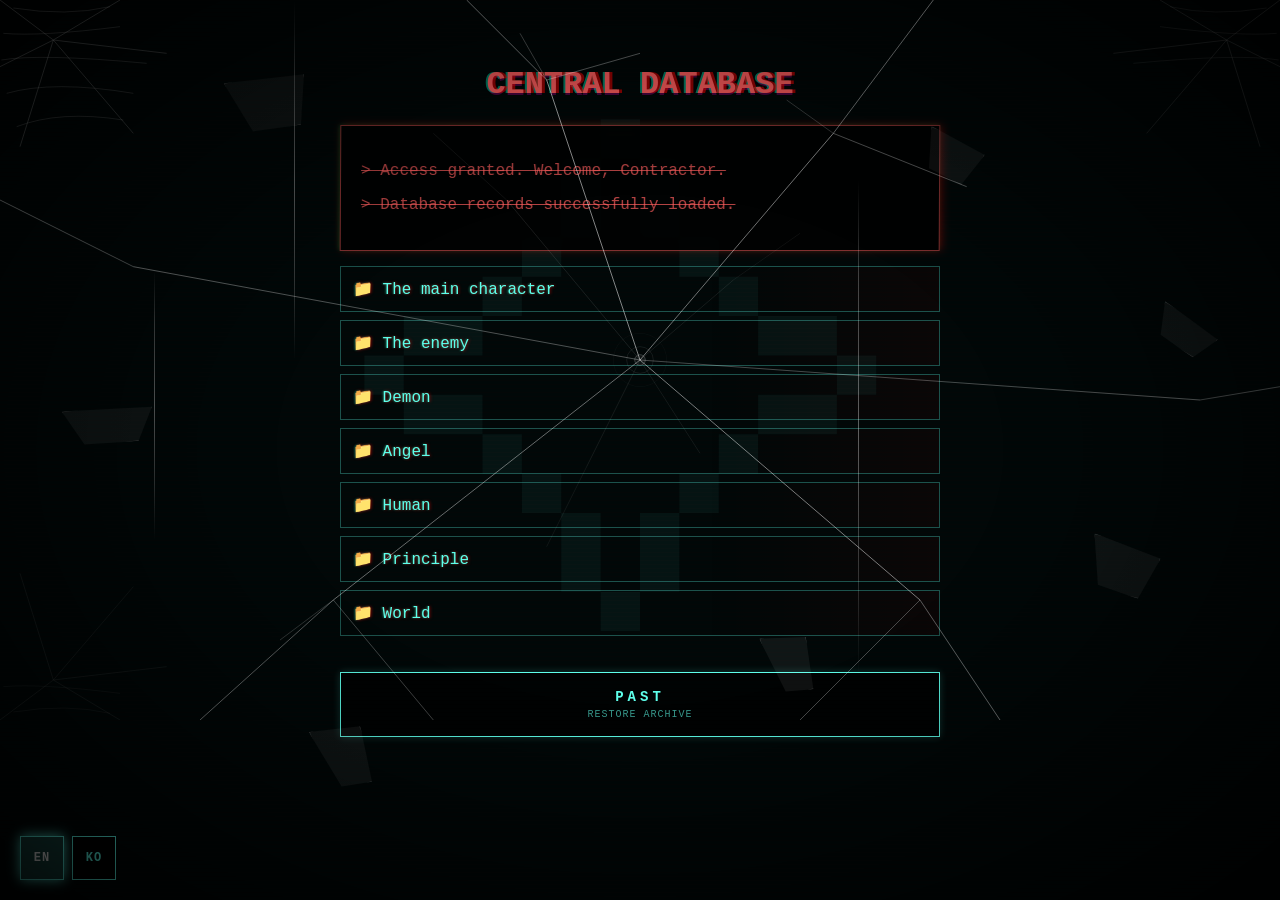
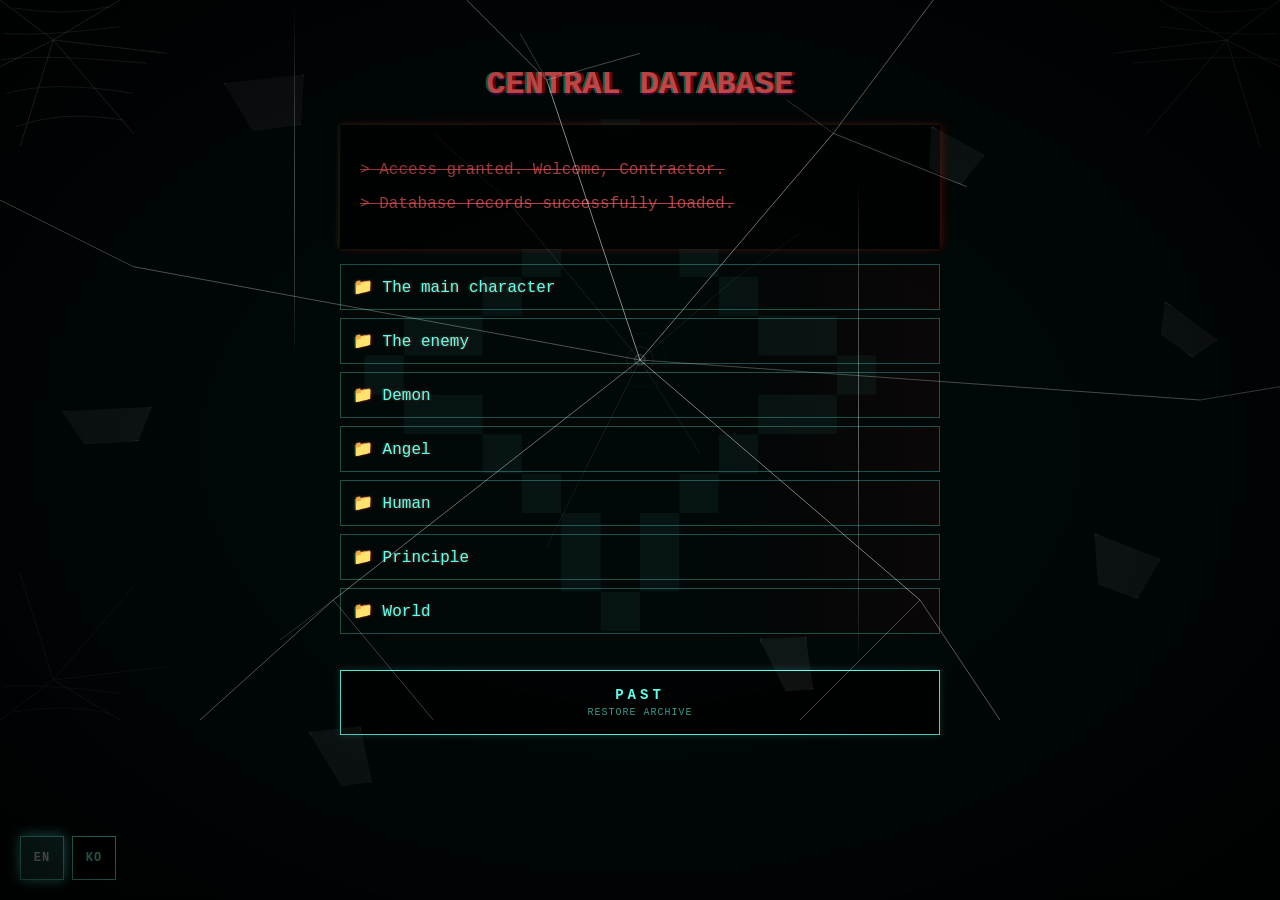
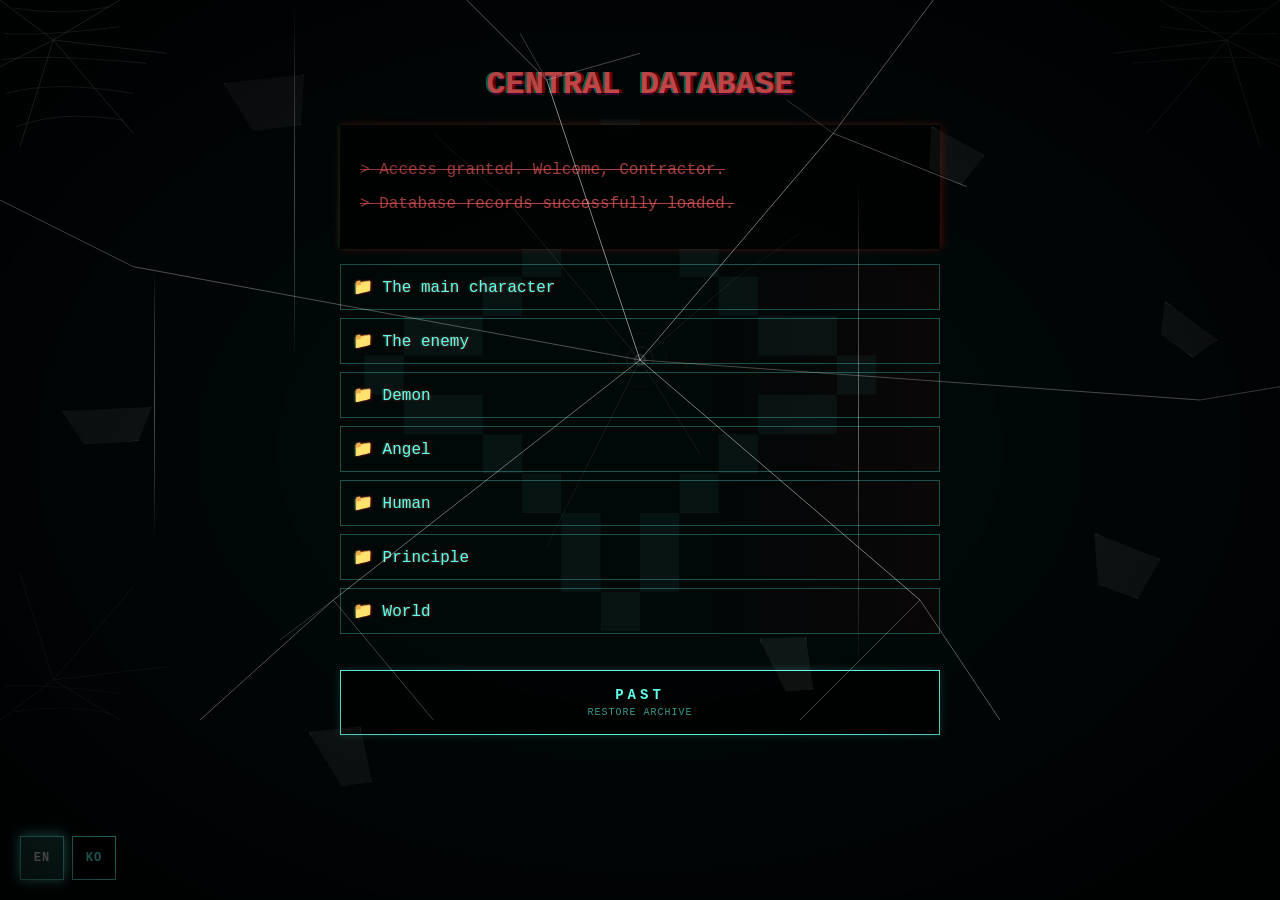
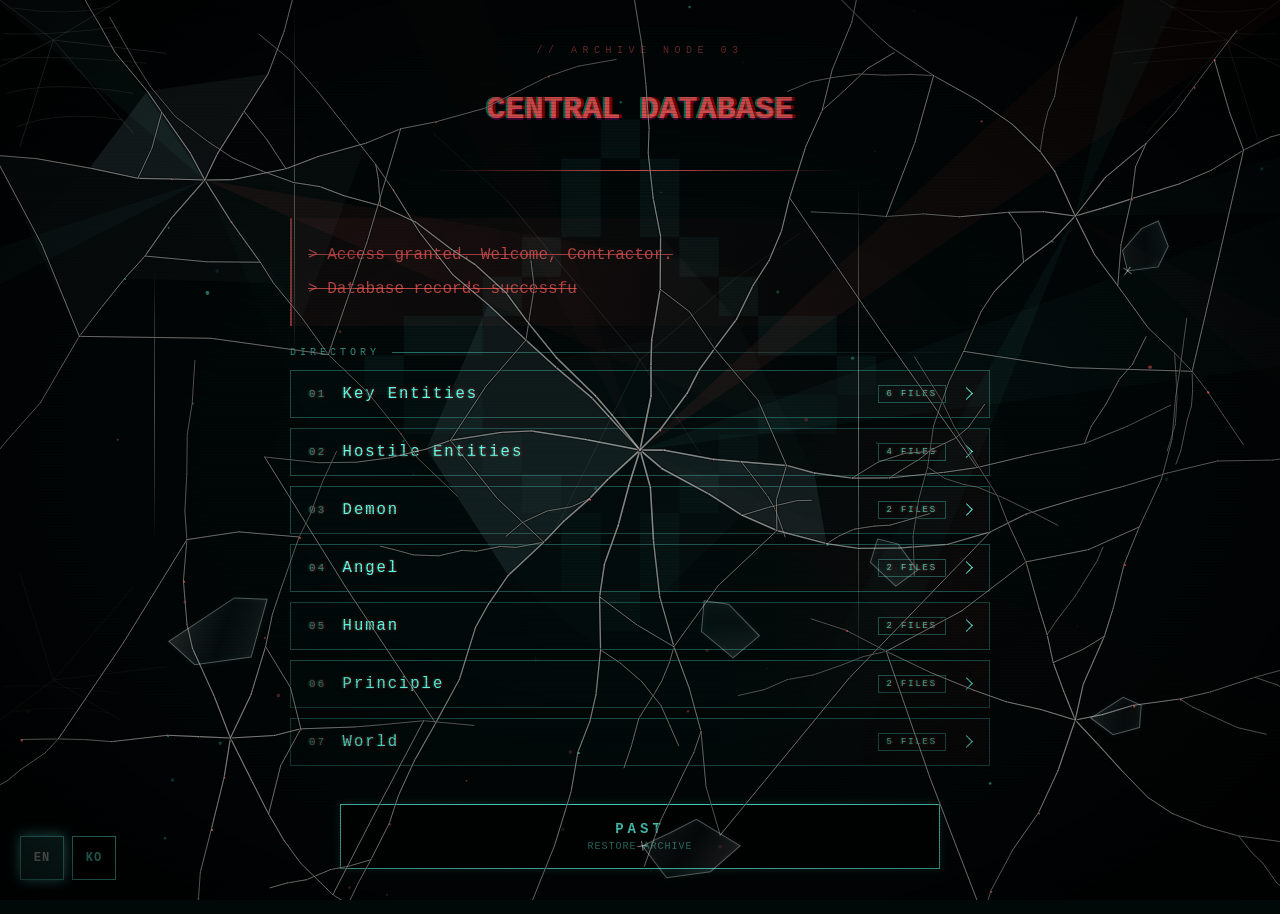
